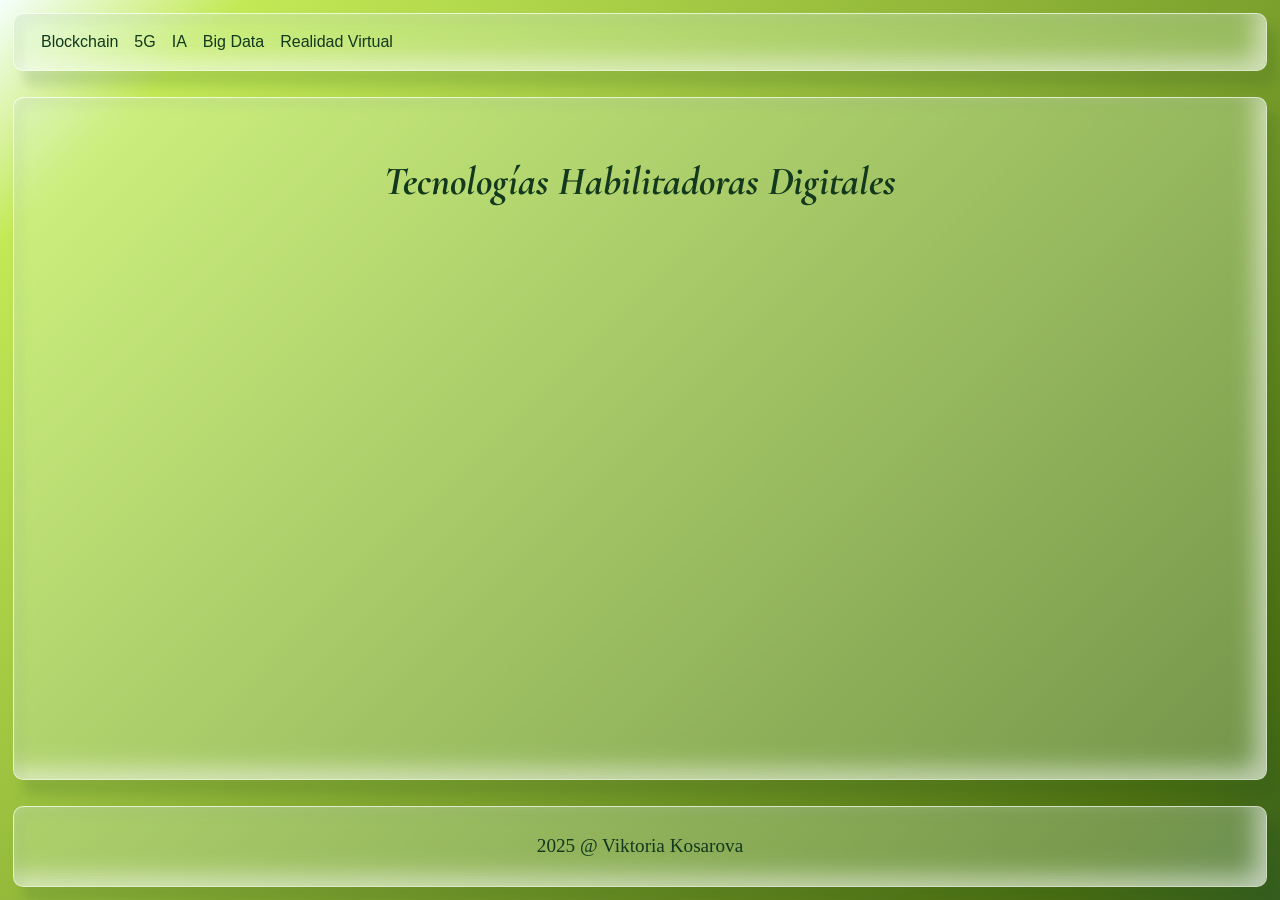
==== index.html @ 96a8b53d "casa-2" ====
<!DOCTYPE html>
<html lang="en">
<head>
    <meta charset="UTF-8">
    <meta name="viewport" content="width=device-width, initial-scale=1.0">
    <title>Digitalizacion</title>
    <link rel="stylesheet" href="css/style.css">
</head>
<body>
    <header class="bg-sec">
        <nav>
            <div class="div__icon-menu">burguer icon</div>
            <ul>
                <li><a href="blockchain.html">Blockchain</a></li>
                <li><a href="5g.html">5G</a></li>
                <li><a href="ia.html">IA</a></li>
                <li><a href="big-data.html">Big Data</a></li>
                <li><a href="realidad-virtual.html">Realidad Virtual</a></li>
                <li><a href=""></a></li>
            </ul>
        </nav>
    </header>
    <main class="bg-sec">
        <section class="section__portada">
            <h1>Tecnologías Habilitadoras Digitales</h1>
            <!-- <img src="assests/img/portada.png" alt="">  -->
        </section>
    </main>
    <footer class="bg-sec">
        <div>2025 &#64; Viktoria Kosarova</div>
    </footer>
</body>
</html>
---- css/style.css ----
@import url('https://fonts.googleapis.com/css2?family=Cormorant:ital,wght@0,300..700;1,300..700&display=swap');
:root{
    --white: #f4fffc;
    --bg-white: #ddf8d74d;
    --baby-blue: #b2fee7;
    --light-green: #c3e956;
    --green: #4d7111;
    --dark-green: #1f4b2c;
    --letter-green: #12381d;
}
*{
    padding: 0;
    margin: 0;
    box-sizing: border-box;
}
body{
    display: grid;
    grid-template-rows: auto 1fr auto;
    min-height: 100dvh;
    background: linear-gradient(-45deg,var(--dark-green) 0%, var(--green) 20%, var(--light-green) 90%, var(--white) 100%);
    background-size: 120%;
}
.bg-sec{
    margin: 0.8em;
    padding: 1.2em;

    box-shadow: inset 10px 10px 10px rgba(31,75,44,0.05),
                10px 15px 10px rgba(31,75,44,0.1),
                10px 15px 20px rgba(31,75,44,0.05),
                inset -10px -10px 25px rgba(255, 255, 255, 0.562);

    border: 1px solid rgba(255, 255, 255, 0.671);
    border-radius: 10px;

    background-color: var(--bg-white);
    backdrop-filter: blur(10px);
}
header{
    display: flex;
    flex-direction: row;
    font-family: Arial, Helvetica, sans-serif;
    nav{
        display: flex;
        flex-direction: row;
        .div__icon-menu{
            display: none;
        }
        ul{
            list-style: none;
            display: flex;
            flex-direction: row;
            li{
                padding: 0 0.5em;
                a{
                    color: var(--letter-green);
                    text-decoration: none;
                }
                a:hover{
                    /* color: var(--white);
                    text-shadow: 2px 2px 3px var(--dark-green); */
                }
            }
        }
    }
}
footer{
    div{
        color: var(--letter-green);
        font-size: 1.2em;
        text-align: center;
        padding: 0.5em;
    }
}
main{
    font-family: Arial, Helvetica, sans-serif;
}
.section__portada{
    width: 100%;
    height: 100%;
    display: flex;
    flex-direction: column;
    justify-content: start;
    align-items: center;
    h1{
        position: absolute;
        /* bottom: 0; */
        padding: 1em;
        color: var(--letter-green);
        font-family:  "Cormorant", serif;
        font-size: 2.5em;
        font-style: italic;
    }
    img{
       height: 80%;
    }
}
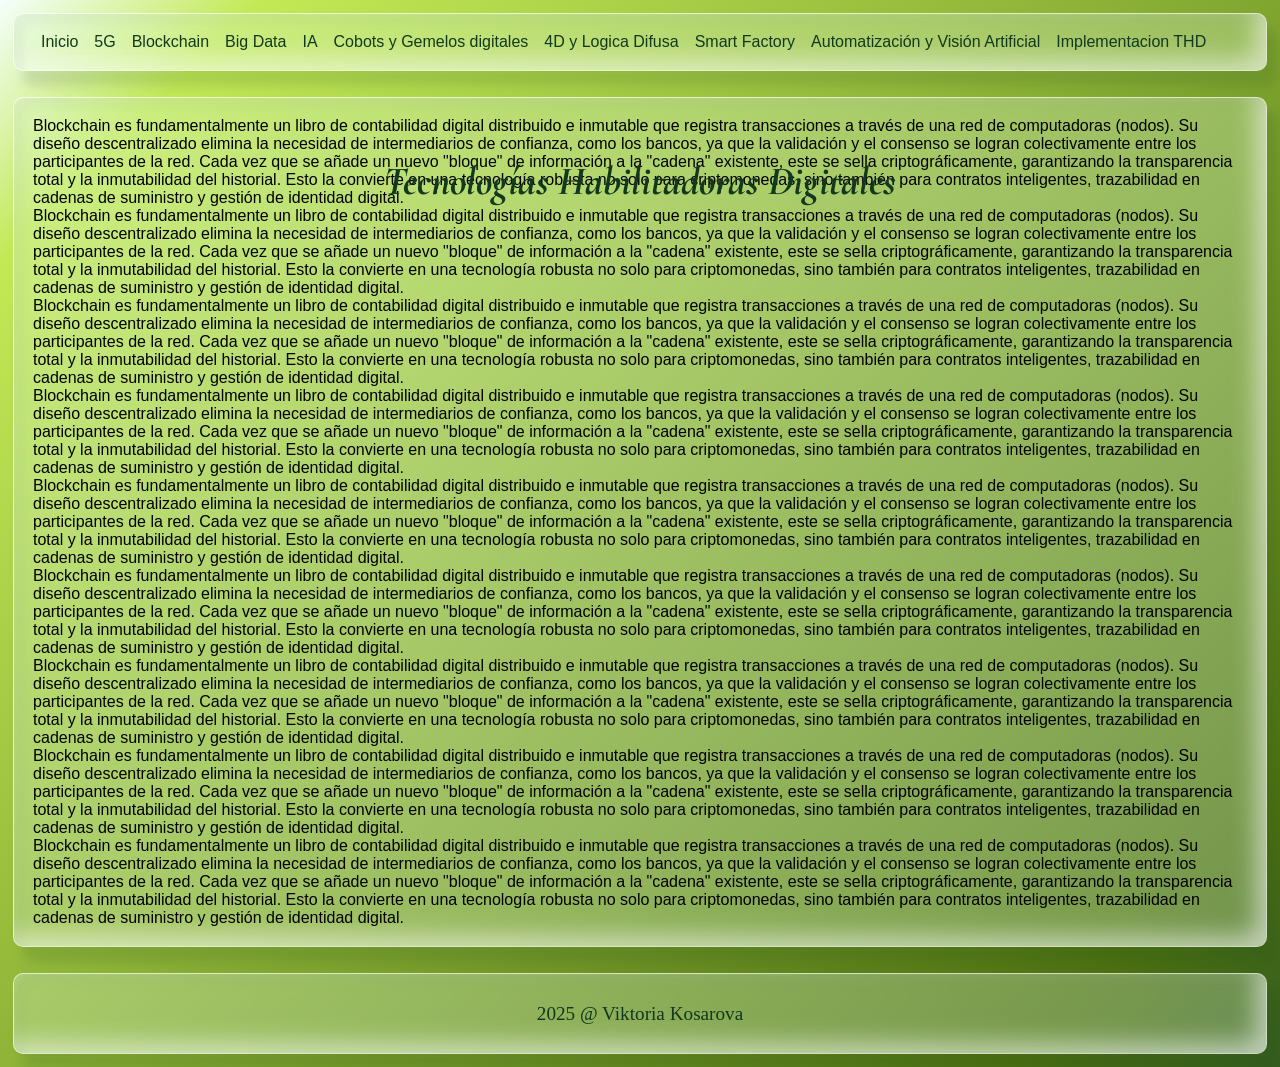
==== commit 143184a6: "clase-3" ====
--- a/index.html
+++ b/index.html
@@ -9,14 +9,20 @@
 <body>
     <header class="bg-sec">
         <nav>
-            <div class="div__icon-menu">burguer icon</div>
+            <div class="div__icon-menu">
+                <img src="/assests/img/icons/menu-bars.svg" alt="">
+            </div>
             <ul>
+                <li><a href="index.html">Inicio</a></li>
+                <li><a href="5g.html">5G</a></li>
                 <li><a href="blockchain.html">Blockchain</a></li>
-                <li><a href="5g.html">5G</a></li>
+                <li><a href="big-data.html">Big Data</a></li>
                 <li><a href="ia.html">IA</a></li>
-                <li><a href="big-data.html">Big Data</a></li>
-                <li><a href="realidad-virtual.html">Realidad Virtual</a></li>
-                <li><a href=""></a></li>
+                <li><a href="cobots-gemelos.html">Cobots y Gemelos digitales</a></li>
+                <li><a href="4d-logica.html">4D y Logica Difusa</a></li>
+                <li><a href="smart-factory.html">Smart Factory</a></li>
+                <li><a href="">Automatización y Visión Artificial</a></li>
+                <li><a href="thd.html">Implementacion THD</a></li>
             </ul>
         </nav>
     </header>
@@ -24,6 +30,106 @@
         <section class="section__portada">
             <h1>Tecnologías Habilitadoras Digitales</h1>
             <!-- <img src="assests/img/portada.png" alt="">  -->
+            <p>
+                Blockchain es fundamentalmente un libro de contabilidad digital distribuido e 
+                inmutable que registra transacciones a través de una red de computadoras (nodos). 
+                Su diseño descentralizado elimina la necesidad de intermediarios de confianza, como 
+                los bancos, ya que la validación y el consenso se logran colectivamente entre los participantes 
+                de la red. Cada vez que se añade un nuevo "bloque" de información a la "cadena" existente, 
+                este se sella criptográficamente, garantizando la transparencia total y la inmutabilidad 
+                del historial. Esto la convierte en una tecnología robusta no solo para criptomonedas, 
+                sino también para contratos inteligentes, trazabilidad en cadenas de suministro y gestión 
+                de identidad digital.
+            </p>
+            <p>
+                Blockchain es fundamentalmente un libro de contabilidad digital distribuido e 
+                inmutable que registra transacciones a través de una red de computadoras (nodos). 
+                Su diseño descentralizado elimina la necesidad de intermediarios de confianza, como 
+                los bancos, ya que la validación y el consenso se logran colectivamente entre los participantes 
+                de la red. Cada vez que se añade un nuevo "bloque" de información a la "cadena" existente, 
+                este se sella criptográficamente, garantizando la transparencia total y la inmutabilidad 
+                del historial. Esto la convierte en una tecnología robusta no solo para criptomonedas, 
+                sino también para contratos inteligentes, trazabilidad en cadenas de suministro y gestión 
+                de identidad digital.
+            </p>
+            <p>
+                Blockchain es fundamentalmente un libro de contabilidad digital distribuido e 
+                inmutable que registra transacciones a través de una red de computadoras (nodos). 
+                Su diseño descentralizado elimina la necesidad de intermediarios de confianza, como 
+                los bancos, ya que la validación y el consenso se logran colectivamente entre los participantes 
+                de la red. Cada vez que se añade un nuevo "bloque" de información a la "cadena" existente, 
+                este se sella criptográficamente, garantizando la transparencia total y la inmutabilidad 
+                del historial. Esto la convierte en una tecnología robusta no solo para criptomonedas, 
+                sino también para contratos inteligentes, trazabilidad en cadenas de suministro y gestión 
+                de identidad digital.
+            </p>
+            <p>
+                Blockchain es fundamentalmente un libro de contabilidad digital distribuido e 
+                inmutable que registra transacciones a través de una red de computadoras (nodos). 
+                Su diseño descentralizado elimina la necesidad de intermediarios de confianza, como 
+                los bancos, ya que la validación y el consenso se logran colectivamente entre los participantes 
+                de la red. Cada vez que se añade un nuevo "bloque" de información a la "cadena" existente, 
+                este se sella criptográficamente, garantizando la transparencia total y la inmutabilidad 
+                del historial. Esto la convierte en una tecnología robusta no solo para criptomonedas, 
+                sino también para contratos inteligentes, trazabilidad en cadenas de suministro y gestión 
+                de identidad digital.
+            </p>
+            <p>
+                Blockchain es fundamentalmente un libro de contabilidad digital distribuido e 
+                inmutable que registra transacciones a través de una red de computadoras (nodos). 
+                Su diseño descentralizado elimina la necesidad de intermediarios de confianza, como 
+                los bancos, ya que la validación y el consenso se logran colectivamente entre los participantes 
+                de la red. Cada vez que se añade un nuevo "bloque" de información a la "cadena" existente, 
+                este se sella criptográficamente, garantizando la transparencia total y la inmutabilidad 
+                del historial. Esto la convierte en una tecnología robusta no solo para criptomonedas, 
+                sino también para contratos inteligentes, trazabilidad en cadenas de suministro y gestión 
+                de identidad digital.
+            </p>
+            <p>
+                Blockchain es fundamentalmente un libro de contabilidad digital distribuido e 
+                inmutable que registra transacciones a través de una red de computadoras (nodos). 
+                Su diseño descentralizado elimina la necesidad de intermediarios de confianza, como 
+                los bancos, ya que la validación y el consenso se logran colectivamente entre los participantes 
+                de la red. Cada vez que se añade un nuevo "bloque" de información a la "cadena" existente, 
+                este se sella criptográficamente, garantizando la transparencia total y la inmutabilidad 
+                del historial. Esto la convierte en una tecnología robusta no solo para criptomonedas, 
+                sino también para contratos inteligentes, trazabilidad en cadenas de suministro y gestión 
+                de identidad digital.
+            </p>
+
+            <p>
+                Blockchain es fundamentalmente un libro de contabilidad digital distribuido e 
+                inmutable que registra transacciones a través de una red de computadoras (nodos). 
+                Su diseño descentralizado elimina la necesidad de intermediarios de confianza, como 
+                los bancos, ya que la validación y el consenso se logran colectivamente entre los participantes 
+                de la red. Cada vez que se añade un nuevo "bloque" de información a la "cadena" existente, 
+                este se sella criptográficamente, garantizando la transparencia total y la inmutabilidad 
+                del historial. Esto la convierte en una tecnología robusta no solo para criptomonedas, 
+                sino también para contratos inteligentes, trazabilidad en cadenas de suministro y gestión 
+                de identidad digital.
+            </p>
+            <p>
+                Blockchain es fundamentalmente un libro de contabilidad digital distribuido e 
+                inmutable que registra transacciones a través de una red de computadoras (nodos). 
+                Su diseño descentralizado elimina la necesidad de intermediarios de confianza, como 
+                los bancos, ya que la validación y el consenso se logran colectivamente entre los participantes 
+                de la red. Cada vez que se añade un nuevo "bloque" de información a la "cadena" existente, 
+                este se sella criptográficamente, garantizando la transparencia total y la inmutabilidad 
+                del historial. Esto la convierte en una tecnología robusta no solo para criptomonedas, 
+                sino también para contratos inteligentes, trazabilidad en cadenas de suministro y gestión 
+                de identidad digital.
+            </p>
+            <p>
+                Blockchain es fundamentalmente un libro de contabilidad digital distribuido e 
+                inmutable que registra transacciones a través de una red de computadoras (nodos). 
+                Su diseño descentralizado elimina la necesidad de intermediarios de confianza, como 
+                los bancos, ya que la validación y el consenso se logran colectivamente entre los participantes 
+                de la red. Cada vez que se añade un nuevo "bloque" de información a la "cadena" existente, 
+                este se sella criptográficamente, garantizando la transparencia total y la inmutabilidad 
+                del historial. Esto la convierte en una tecnología robusta no solo para criptomonedas, 
+                sino también para contratos inteligentes, trazabilidad en cadenas de suministro y gestión 
+                de identidad digital.
+            </p>
         </section>
     </main>
     <footer class="bg-sec">
--- a/css/style.css
+++ b/css/style.css
@@ -39,6 +39,9 @@
     display: flex;
     flex-direction: row;
     font-family: Arial, Helvetica, sans-serif;
+    position: sticky;
+    top: 0;
+    z-index: 50;
     nav{
         display: flex;
         flex-direction: row;
@@ -74,6 +77,13 @@
 main{
     font-family: Arial, Helvetica, sans-serif;
 }
+h1{
+    padding: 1em;
+    color: var(--letter-green);
+    font-family:  "Cormorant", serif;
+    font-size: 2.5em;
+    font-style: italic;
+}
 .section__portada{
     width: 100%;
     height: 100%;
@@ -93,4 +103,29 @@
     img{
        height: 80%;
     }
+}
+
+@media (width <= 1200px) {
+    header{
+        nav{
+            
+            .div__icon-menu{
+                display: block;
+                width: 50px;
+            } 
+            ul{
+                display: none;
+            }
+        }
+        nav:hover{
+            display: flex;
+            flex-direction: column; 
+            ul{
+               display: flex;
+                flex-direction: column;
+            }
+        }
+    }
+    
+    
 }
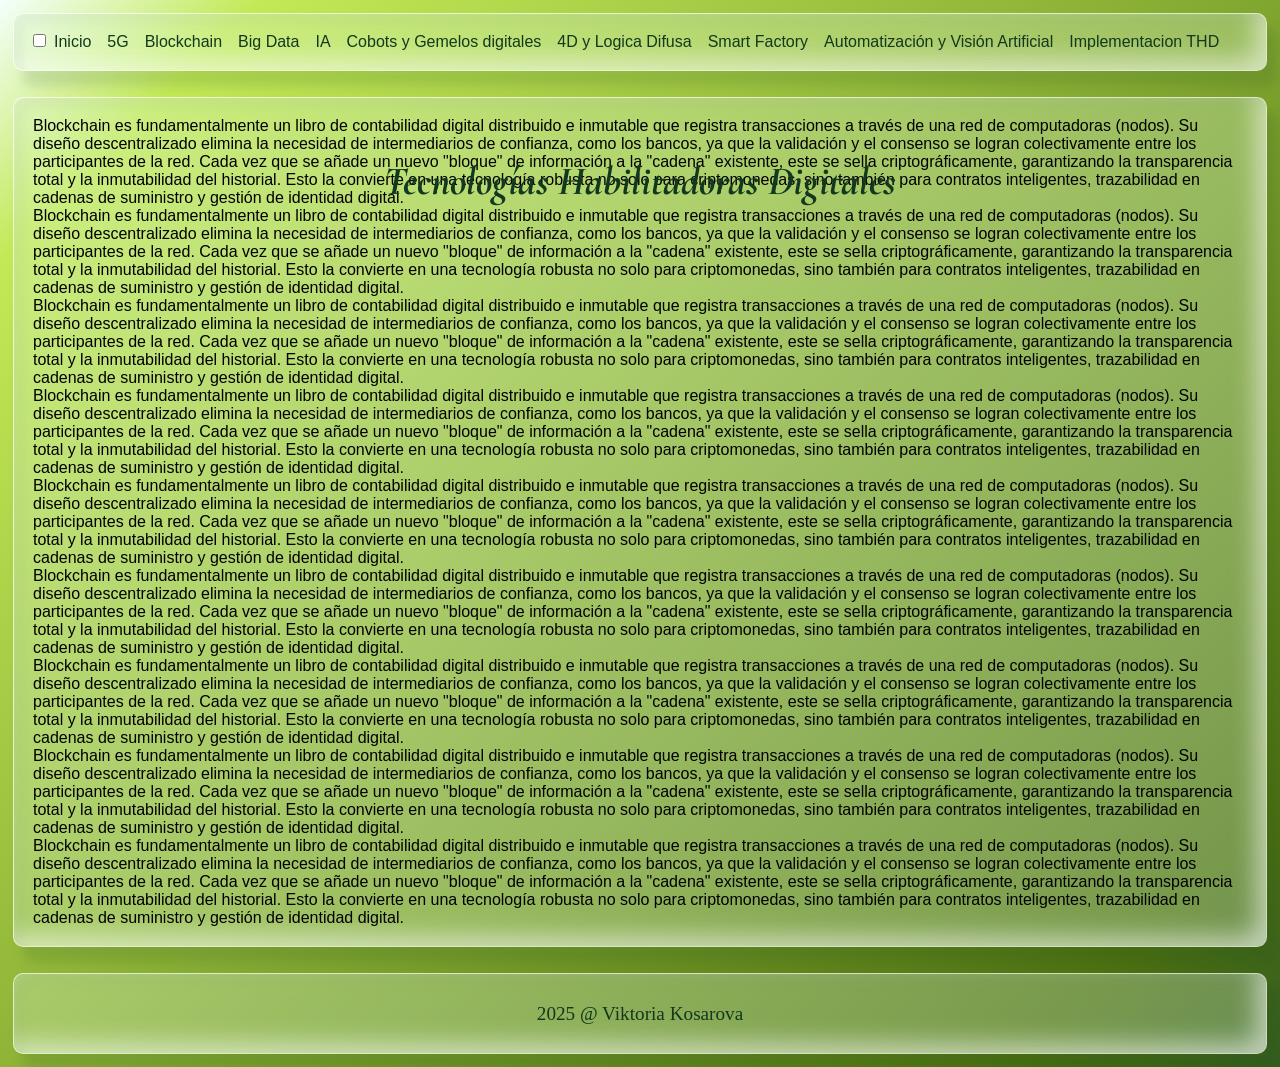
==== commit 0805ae86: "clase 11-12-25" ====
--- a/index.html
+++ b/index.html
@@ -9,6 +9,9 @@
 <body>
     <header class="bg-sec">
         <nav>
+            <form action="" id="form__icon-menu">
+                <input type="checkbox" id="input__icon-menu">
+            </form>
             <div class="div__icon-menu">
                 <img src="/assests/img/icons/menu-bars.svg" alt="">
             </div>
--- a/css/style.css
+++ b/css/style.css
@@ -108,7 +108,8 @@
 @media (width <= 1200px) {
     header{
         nav{
-            
+            display: flex;
+            flex-direction: column;
             .div__icon-menu{
                 display: block;
                 width: 50px;
@@ -117,13 +118,21 @@
                 display: none;
             }
         }
-        nav:hover{
+        nav:active{
+            
+            background-color: red;
+        }
+        .div__icon-menu:active ~ ul{
             display: flex;
-            flex-direction: column; 
-            ul{
-               display: flex;
-                flex-direction: column;
-            }
+            flex-direction: column;
+            position: absolute;
+            height: 50vh;
+            width: 100%;
+            margin-top: 93px;
+            z-index: 45;
+            top: 0;
+            left: 0;
+            background-color: var(--light-green);
         }
     }
     
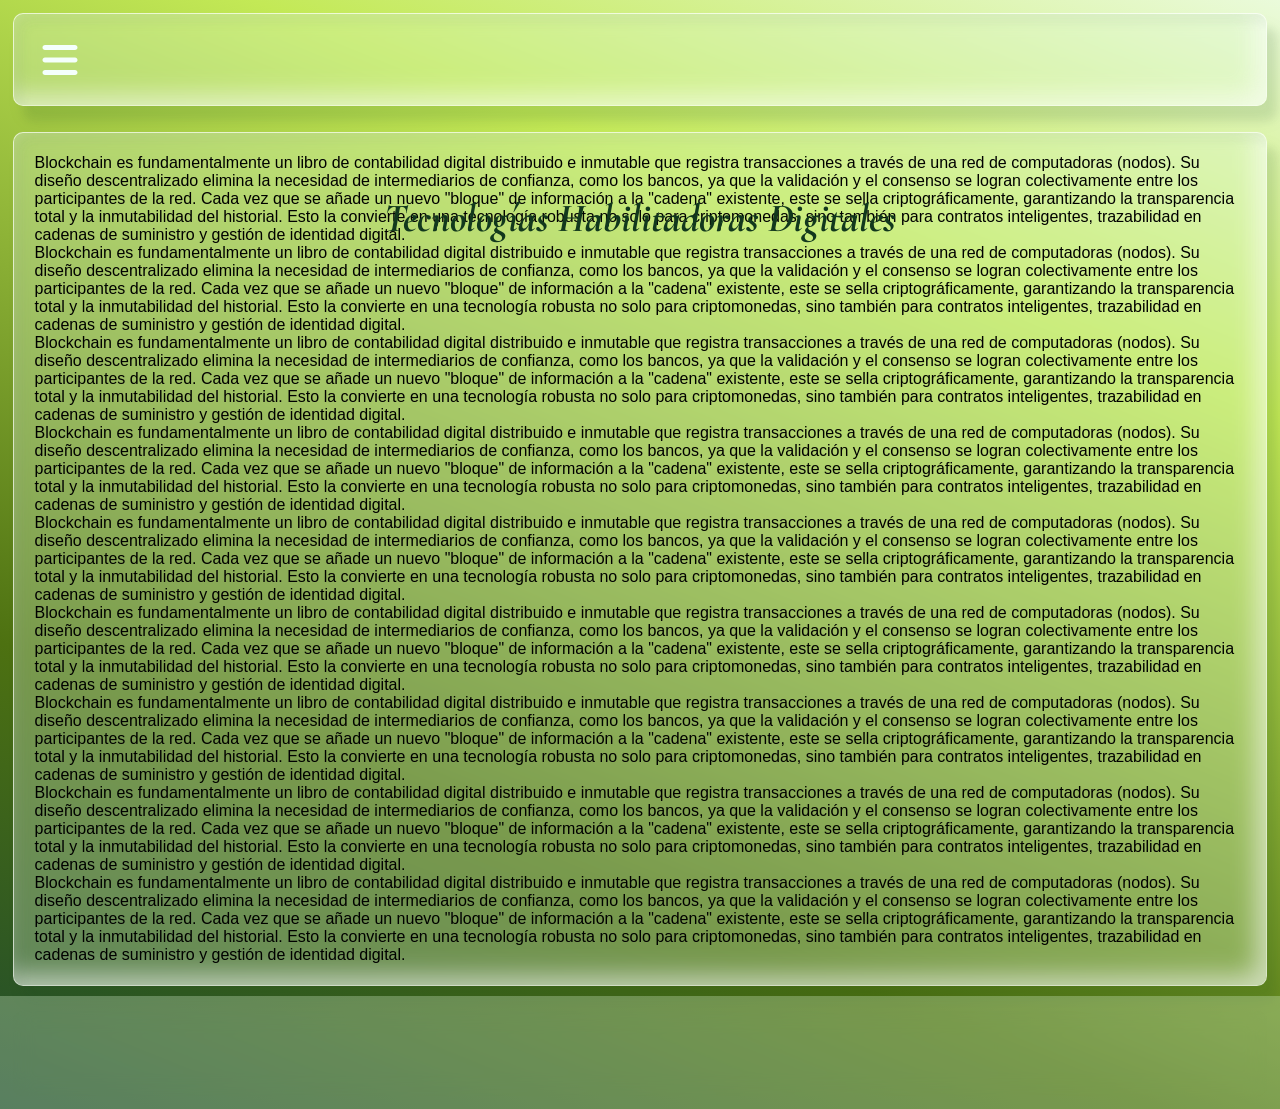
==== commit 31ffc733: "text x" ====
--- a/index.html
+++ b/index.html
@@ -9,19 +9,17 @@
 <body>
     <header class="bg-sec">
         <nav>
-            <form action="" id="form__icon-menu">
-                <input type="checkbox" id="input__icon-menu">
+            <form action="" id="form-icon-menu">
+                <input type="checkbox" id="icon-menu">
             </form>
-            <div class="div__icon-menu">
-                <img src="/assests/img/icons/menu-bars.svg" alt="">
-            </div>
-            <ul>
+            <ul class="ul__menu">
                 <li><a href="index.html">Inicio</a></li>
                 <li><a href="5g.html">5G</a></li>
                 <li><a href="blockchain.html">Blockchain</a></li>
                 <li><a href="big-data.html">Big Data</a></li>
                 <li><a href="ia.html">IA</a></li>
                 <li><a href="cobots-gemelos.html">Cobots y Gemelos digitales</a></li>
+                
                 <li><a href="4d-logica.html">4D y Logica Difusa</a></li>
                 <li><a href="smart-factory.html">Smart Factory</a></li>
                 <li><a href="">Automatización y Visión Artificial</a></li>
--- a/css/style.css
+++ b/css/style.css
@@ -2,7 +2,8 @@
 :root{
     --white: #f4fffc;
     --bg-white: #ddf8d74d;
-    --baby-blue: #b2fee7;
+    --bg-white-intense: #d4fdf28c;
+    --baby-blue: #affde6;
     --light-green: #c3e956;
     --green: #4d7111;
     --dark-green: #1f4b2c;
@@ -17,12 +18,65 @@
     display: grid;
     grid-template-rows: auto 1fr auto;
     min-height: 100dvh;
-    background: linear-gradient(-45deg,var(--dark-green) 0%, var(--green) 20%, var(--light-green) 90%, var(--white) 100%);
+    background: linear-gradient(202deg,rgba(244, 255, 252, 1) 0%, rgba(195, 233, 86, 1) 30%, rgba(77, 113, 17, 1) 73%, rgba(31, 75, 44, 1) 100%);
     background-size: 120%;
 }
+body:has(#icon-menu:checked){
+        
+        .ul__menu{
+            position: absolute;
+            height: 50vh;
+            width: 100%;
+
+            margin: 0;
+            margin-top: calc(0.8em + 93px) ;
+
+            z-index: 45;
+            top: 0;
+            left: 0;
+
+            background-color: var(--light-green);
+
+            display: flex;
+            flex-direction: column;
+
+            padding: 1.2em;
+
+            box-shadow: inset 10px 10px 10px rgba(31,75,44,0.05),
+                        10px 15px 10px rgba(31,75,44,0.1),
+                        10px 15px 20px rgba(31,75,44,0.05),
+                        inset -10px -10px 25px rgba(255, 255, 255, 0.562);
+
+            border: 1px solid rgba(255, 255, 255, 0.671);
+            border-radius: 10px;
+            backdrop-filter: blur(10px);
+            li{
+                width: 100%;
+                a{
+                    display: block;
+                    color: var(--letter-green);
+                    text-decoration: none;
+                    padding: 0.5em;
+                }
+                a:hover{
+                    background-color: var(--bg-white);
+                    box-shadow: inset 10px 10px 10px rgba(31,75,44,0.05),
+                    10px 15px 10px rgba(31,75,44,0.1),
+                    10px 15px 20px rgba(31,75,44,0.05),
+                    inset -10px -10px 25px rgba(255, 255, 255, 0.562);
+
+                    border: 1px solid rgba(255, 255, 255, 0.671);
+                    border-radius: 10px;
+
+                    background-color: var(--bg-white);
+                    backdrop-filter: blur(10px);
+                }
+            }
+        }
+    }
 .bg-sec{
     margin: 0.8em;
-    padding: 1.2em;
+    padding: 1.3em;
 
     box-shadow: inset 10px 10px 10px rgba(31,75,44,0.05),
                 10px 15px 10px rgba(31,75,44,0.1),
@@ -34,6 +88,20 @@
 
     background-color: var(--bg-white);
     backdrop-filter: blur(10px);
+}
+
+#icon-menu{
+    display: block;
+    width: 50px;
+    height: 50px;
+    appearance: none;
+    background-image: url('/assests/img/icons/menu-bars.svg');
+}
+#icon-menu:checked{
+    background-image: url('/assests/img/icons/menu-close.png');
+    background-position: center;
+    background-size: 36px 36px;
+    background-repeat: no-repeat;
 }
 header{
     display: flex;
@@ -44,14 +112,14 @@
     z-index: 50;
     nav{
         display: flex;
-        flex-direction: row;
-        .div__icon-menu{
-            display: none;
-        }
+        flex-direction: column;
+
         ul{
             list-style: none;
             display: flex;
             flex-direction: row;
+
+            display: none;
             li{
                 padding: 0 0.5em;
                 a{
@@ -59,13 +127,12 @@
                     text-decoration: none;
                 }
                 a:hover{
-                    /* color: var(--white);
-                    text-shadow: 2px 2px 3px var(--dark-green); */
+                    color: var(--white);
                 }
             }
         }
     }
-}
+} 
 footer{
     div{
         color: var(--letter-green);
@@ -76,13 +143,30 @@
 }
 main{
     font-family: Arial, Helvetica, sans-serif;
-}
-h1{
-    padding: 1em;
+    display: flex;
+    flex-direction: column;
+    .bg-sec{
+        /* max-width: 1200px; */
+    }
+}
+.sec__titulo{
+    display: flex;
+    justify-content: center;
+    align-items: center;
+    border-radius: 2em;
+    background-color: var(--bg-white-intense);
+}
+.sec__circulo{
+     border-radius: 50%;
+}
+.h1__titulo{
     color: var(--letter-green);
+    /* color: var(--light-green); */
     font-family:  "Cormorant", serif;
-    font-size: 2.5em;
-    font-style: italic;
+    font-size: 3em;
+    padding: 0.8em;
+
+    /* text-shadow: 2px 2px 2px var(--green), -1px -1px 2px var(--white); */
 }
 .section__portada{
     width: 100%;
@@ -105,36 +189,90 @@
     }
 }
 
+/* info sectciones */
+
+.div__2-elements-row{
+    display: flex;
+    flex-direction: row;
+    align-items: center;
+}
+.p__text{
+    text-indent: 2em;
+    text-align: justify;
+}
+
+.h2__puntos-clave{
+    color: var(--letter-green);
+    font-family:  "Cormorant", serif;
+    padding-bottom: 0.8em;
+    font-style: italic;
+    font-size: 1.8em;
+}
+.ul__puntos-clave{
+    padding: 0 1em;
+}
+.ul__links{
+    list-style: none;
+    width: 100%;
+    li{
+        padding: 0.5em 0;
+        a{
+            color: var(--baby-blue);
+            text-decoration: none;
+        }
+        a:hover{
+            text-decoration: underline;
+        }
+    }
+}
+.div__imagen-bc{
+    width: 40%;
+    img{
+        max-width: 400px;
+    }
+}
+.max-h-sec{
+    height: 100%;
+}
+.w-sec-60{
+    width: 60%;
+}
+.alig-item{
+    display: flex;
+    flex-direction: column;
+    justify-content: center;
+    p{
+        padding: 1em;
+    }
+    
+}
+.div-w-50{
+    width: 50%;
+}
+.div__co-geme{
+    align-items: start;
+}
 @media (width <= 1200px) {
-    header{
-        nav{
-            display: flex;
-            flex-direction: column;
-            .div__icon-menu{
-                display: block;
-                width: 50px;
-            } 
-            ul{
-                display: none;
-            }
-        }
-        nav:active{
-            
-            background-color: red;
-        }
-        .div__icon-menu:active ~ ul{
-            display: flex;
-            flex-direction: column;
-            position: absolute;
-            height: 50vh;
-            width: 100%;
-            margin-top: 93px;
-            z-index: 45;
-            top: 0;
-            left: 0;
-            background-color: var(--light-green);
-        }
-    }
-    
+    .div__imagen-bc{
+        img{
+            max-width: 300px;
+        }
+    }  
+}
+
+@media (width <= 770px){
+    img{
+        max-width: 400px;
+    }
+    .div__2-elements-row{
+        display: flex;
+        flex-direction: column;
+        align-items: center;
+    }
+    .sec__titulo{
+        border-radius: 2em;
+        padding: 0.2em;
+        /* width: 60vw; */
+    }
     
 }
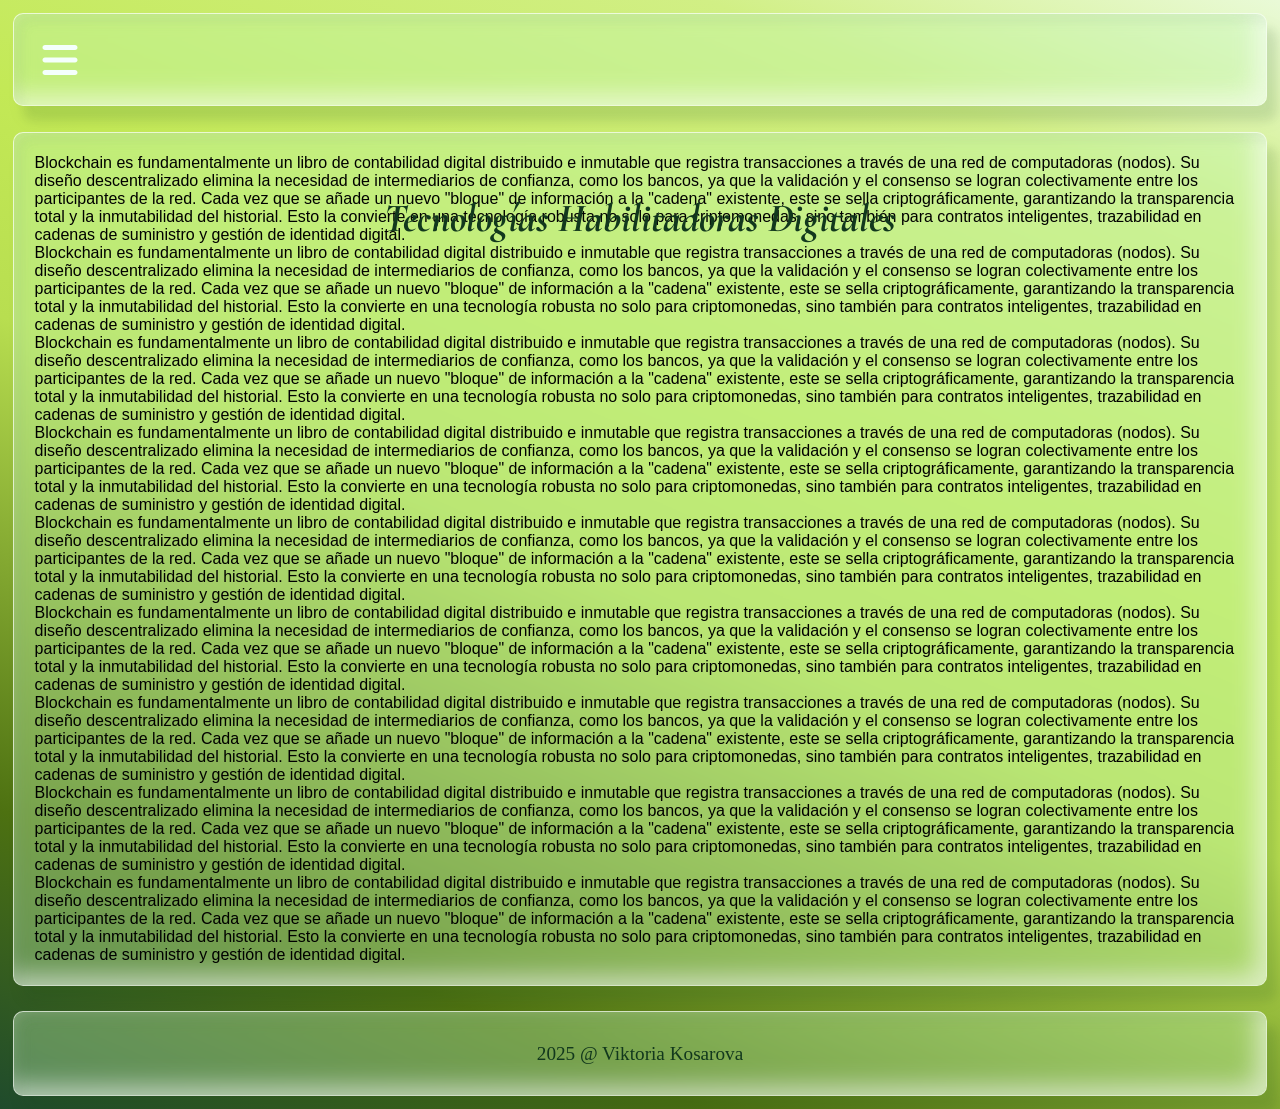
==== commit 4a448220: "falta glosario" ====
--- a/index.html
+++ b/index.html
@@ -17,12 +17,10 @@
                 <li><a href="5g.html">5G</a></li>
                 <li><a href="blockchain.html">Blockchain</a></li>
                 <li><a href="big-data.html">Big Data</a></li>
-                <li><a href="ia.html">IA</a></li>
                 <li><a href="cobots-gemelos.html">Cobots y Gemelos digitales</a></li>
-                
                 <li><a href="4d-logica.html">4D y Logica Difusa</a></li>
                 <li><a href="smart-factory.html">Smart Factory</a></li>
-                <li><a href="">Automatización y Visión Artificial</a></li>
+                <li><a href="auto-vision.html">Automatización y Visión Artificial</a></li>
                 <li><a href="thd.html">Implementacion THD</a></li>
             </ul>
         </nav>
--- a/css/style.css
+++ b/css/style.css
@@ -1,7 +1,7 @@
 @import url('https://fonts.googleapis.com/css2?family=Cormorant:ital,wght@0,300..700;1,300..700&display=swap');
 :root{
     --white: #f4fffc;
-    --bg-white: #ddf8d74d;
+    --bg-white: #c1f7b55d;
     --bg-white-intense: #d4fdf28c;
     --baby-blue: #affde6;
     --light-green: #c3e956;
@@ -18,7 +18,7 @@
     display: grid;
     grid-template-rows: auto 1fr auto;
     min-height: 100dvh;
-    background: linear-gradient(202deg,rgba(244, 255, 252, 1) 0%, rgba(195, 233, 86, 1) 30%, rgba(77, 113, 17, 1) 73%, rgba(31, 75, 44, 1) 100%);
+    background: linear-gradient(203deg,rgba(244, 255, 252, 1) 0%, rgba(209, 239, 133, 1) 20%, rgba(195, 233, 86, 1) 42%, rgba(184, 222, 80, 1) 55%, rgba(77, 113, 17, 1) 83%, rgba(31, 75, 44, 1) 100%);
     background-size: 120%;
 }
 body:has(#icon-menu:checked){
@@ -74,6 +74,13 @@
             }
         }
     }
+ul{
+    list-style-image: url('../assests/img/icons/icon-ul.png');
+}
+img{
+    width: 100%;
+}
+
 .bg-sec{
     margin: 0.8em;
     padding: 1.3em;
@@ -95,10 +102,10 @@
     width: 50px;
     height: 50px;
     appearance: none;
-    background-image: url('/assests/img/icons/menu-bars.svg');
+    background-image: url('../assests/img/icons/menu-bars.svg');
 }
 #icon-menu:checked{
-    background-image: url('/assests/img/icons/menu-close.png');
+    background-image: url('../assests/img/icons/menu-close.png');
     background-position: center;
     background-size: 36px 36px;
     background-repeat: no-repeat;
@@ -210,6 +217,7 @@
 }
 .ul__puntos-clave{
     padding: 0 1em;
+    list-style-image: url('../assests/img/icons/icon-ul.png');
 }
 .ul__links{
     list-style: none;
@@ -226,7 +234,7 @@
     }
 }
 .div__imagen-bc{
-    width: 40%;
+    /*width: 40%;*/
     img{
         max-width: 400px;
     }
@@ -252,6 +260,29 @@
 .div__co-geme{
     align-items: start;
 }
+.div__img-elementos{
+    display: flex;
+    justify-content: center;
+    align-items: center;
+    img{
+        max-width: 400px;
+        filter: drop-shadow(3px 3px 5px var(--green));
+    }
+}
+.div__img-logica{
+    img{
+        min-width: 50vw;
+    }
+}
+.ul-in-ul{
+    padding-left: 2em;
+}
+.ul__caracte-prin{
+    padding: 0 1em;
+}
+.img_round-corn{
+    border-radius: 0.5em;
+}
 @media (width <= 1200px) {
     .div__imagen-bc{
         img{
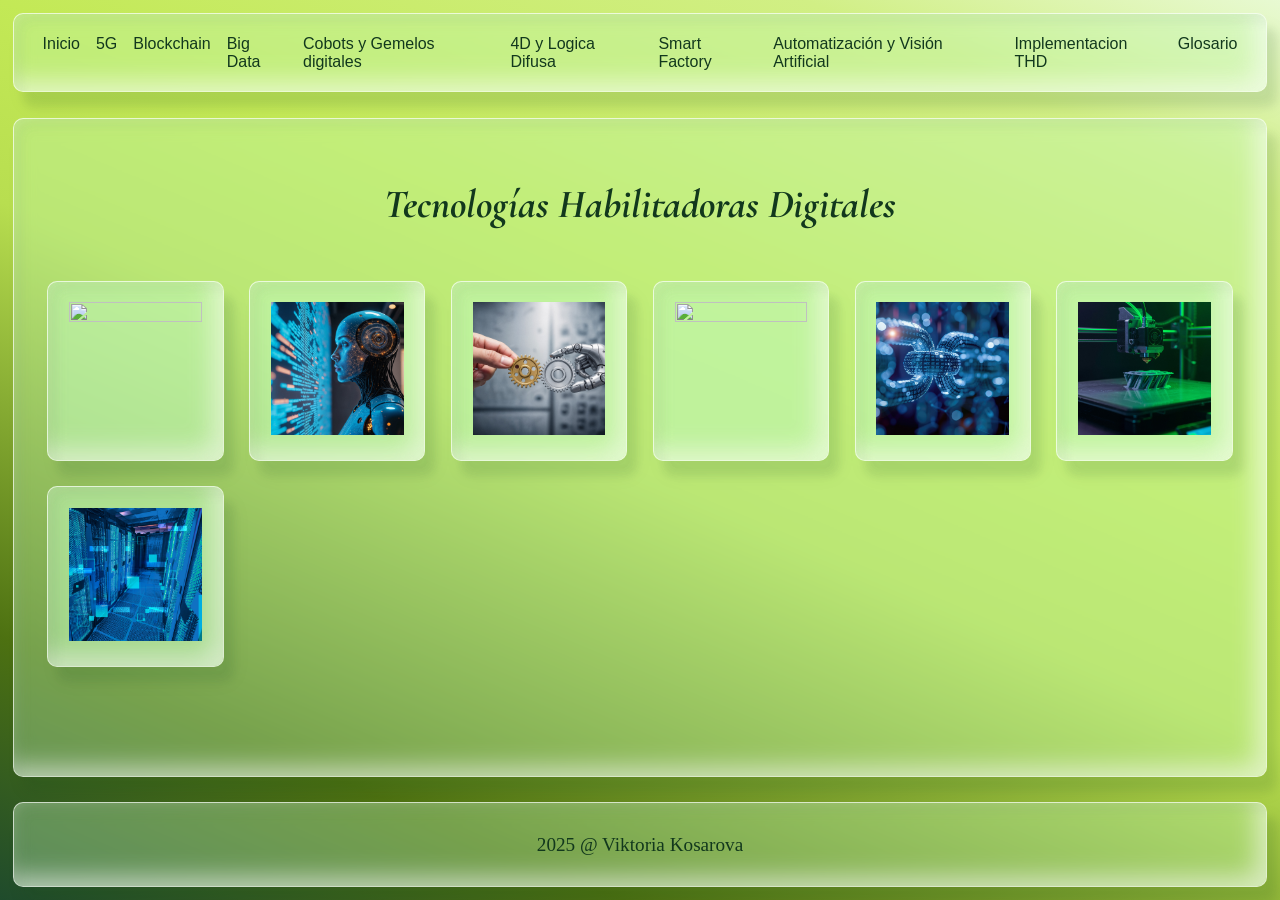
==== commit c5a92b0e: "terminado" ====
--- a/index.html
+++ b/index.html
@@ -22,113 +22,36 @@
                 <li><a href="smart-factory.html">Smart Factory</a></li>
                 <li><a href="auto-vision.html">Automatización y Visión Artificial</a></li>
                 <li><a href="thd.html">Implementacion THD</a></li>
+                <li><a href="glosario.html">Glosario</a></li>
             </ul>
         </nav>
     </header>
     <main class="bg-sec">
         <section class="section__portada">
             <h1>Tecnologías Habilitadoras Digitales</h1>
-            <!-- <img src="assests/img/portada.png" alt="">  -->
-            <p>
-                Blockchain es fundamentalmente un libro de contabilidad digital distribuido e 
-                inmutable que registra transacciones a través de una red de computadoras (nodos). 
-                Su diseño descentralizado elimina la necesidad de intermediarios de confianza, como 
-                los bancos, ya que la validación y el consenso se logran colectivamente entre los participantes 
-                de la red. Cada vez que se añade un nuevo "bloque" de información a la "cadena" existente, 
-                este se sella criptográficamente, garantizando la transparencia total y la inmutabilidad 
-                del historial. Esto la convierte en una tecnología robusta no solo para criptomonedas, 
-                sino también para contratos inteligentes, trazabilidad en cadenas de suministro y gestión 
-                de identidad digital.
-            </p>
-            <p>
-                Blockchain es fundamentalmente un libro de contabilidad digital distribuido e 
-                inmutable que registra transacciones a través de una red de computadoras (nodos). 
-                Su diseño descentralizado elimina la necesidad de intermediarios de confianza, como 
-                los bancos, ya que la validación y el consenso se logran colectivamente entre los participantes 
-                de la red. Cada vez que se añade un nuevo "bloque" de información a la "cadena" existente, 
-                este se sella criptográficamente, garantizando la transparencia total y la inmutabilidad 
-                del historial. Esto la convierte en una tecnología robusta no solo para criptomonedas, 
-                sino también para contratos inteligentes, trazabilidad en cadenas de suministro y gestión 
-                de identidad digital.
-            </p>
-            <p>
-                Blockchain es fundamentalmente un libro de contabilidad digital distribuido e 
-                inmutable que registra transacciones a través de una red de computadoras (nodos). 
-                Su diseño descentralizado elimina la necesidad de intermediarios de confianza, como 
-                los bancos, ya que la validación y el consenso se logran colectivamente entre los participantes 
-                de la red. Cada vez que se añade un nuevo "bloque" de información a la "cadena" existente, 
-                este se sella criptográficamente, garantizando la transparencia total y la inmutabilidad 
-                del historial. Esto la convierte en una tecnología robusta no solo para criptomonedas, 
-                sino también para contratos inteligentes, trazabilidad en cadenas de suministro y gestión 
-                de identidad digital.
-            </p>
-            <p>
-                Blockchain es fundamentalmente un libro de contabilidad digital distribuido e 
-                inmutable que registra transacciones a través de una red de computadoras (nodos). 
-                Su diseño descentralizado elimina la necesidad de intermediarios de confianza, como 
-                los bancos, ya que la validación y el consenso se logran colectivamente entre los participantes 
-                de la red. Cada vez que se añade un nuevo "bloque" de información a la "cadena" existente, 
-                este se sella criptográficamente, garantizando la transparencia total y la inmutabilidad 
-                del historial. Esto la convierte en una tecnología robusta no solo para criptomonedas, 
-                sino también para contratos inteligentes, trazabilidad en cadenas de suministro y gestión 
-                de identidad digital.
-            </p>
-            <p>
-                Blockchain es fundamentalmente un libro de contabilidad digital distribuido e 
-                inmutable que registra transacciones a través de una red de computadoras (nodos). 
-                Su diseño descentralizado elimina la necesidad de intermediarios de confianza, como 
-                los bancos, ya que la validación y el consenso se logran colectivamente entre los participantes 
-                de la red. Cada vez que se añade un nuevo "bloque" de información a la "cadena" existente, 
-                este se sella criptográficamente, garantizando la transparencia total y la inmutabilidad 
-                del historial. Esto la convierte en una tecnología robusta no solo para criptomonedas, 
-                sino también para contratos inteligentes, trazabilidad en cadenas de suministro y gestión 
-                de identidad digital.
-            </p>
-            <p>
-                Blockchain es fundamentalmente un libro de contabilidad digital distribuido e 
-                inmutable que registra transacciones a través de una red de computadoras (nodos). 
-                Su diseño descentralizado elimina la necesidad de intermediarios de confianza, como 
-                los bancos, ya que la validación y el consenso se logran colectivamente entre los participantes 
-                de la red. Cada vez que se añade un nuevo "bloque" de información a la "cadena" existente, 
-                este se sella criptográficamente, garantizando la transparencia total y la inmutabilidad 
-                del historial. Esto la convierte en una tecnología robusta no solo para criptomonedas, 
-                sino también para contratos inteligentes, trazabilidad en cadenas de suministro y gestión 
-                de identidad digital.
-            </p>
-
-            <p>
-                Blockchain es fundamentalmente un libro de contabilidad digital distribuido e 
-                inmutable que registra transacciones a través de una red de computadoras (nodos). 
-                Su diseño descentralizado elimina la necesidad de intermediarios de confianza, como 
-                los bancos, ya que la validación y el consenso se logran colectivamente entre los participantes 
-                de la red. Cada vez que se añade un nuevo "bloque" de información a la "cadena" existente, 
-                este se sella criptográficamente, garantizando la transparencia total y la inmutabilidad 
-                del historial. Esto la convierte en una tecnología robusta no solo para criptomonedas, 
-                sino también para contratos inteligentes, trazabilidad en cadenas de suministro y gestión 
-                de identidad digital.
-            </p>
-            <p>
-                Blockchain es fundamentalmente un libro de contabilidad digital distribuido e 
-                inmutable que registra transacciones a través de una red de computadoras (nodos). 
-                Su diseño descentralizado elimina la necesidad de intermediarios de confianza, como 
-                los bancos, ya que la validación y el consenso se logran colectivamente entre los participantes 
-                de la red. Cada vez que se añade un nuevo "bloque" de información a la "cadena" existente, 
-                este se sella criptográficamente, garantizando la transparencia total y la inmutabilidad 
-                del historial. Esto la convierte en una tecnología robusta no solo para criptomonedas, 
-                sino también para contratos inteligentes, trazabilidad en cadenas de suministro y gestión 
-                de identidad digital.
-            </p>
-            <p>
-                Blockchain es fundamentalmente un libro de contabilidad digital distribuido e 
-                inmutable que registra transacciones a través de una red de computadoras (nodos). 
-                Su diseño descentralizado elimina la necesidad de intermediarios de confianza, como 
-                los bancos, ya que la validación y el consenso se logran colectivamente entre los participantes 
-                de la red. Cada vez que se añade un nuevo "bloque" de información a la "cadena" existente, 
-                este se sella criptográficamente, garantizando la transparencia total y la inmutabilidad 
-                del historial. Esto la convierte en una tecnología robusta no solo para criptomonedas, 
-                sino también para contratos inteligentes, trazabilidad en cadenas de suministro y gestión 
-                de identidad digital.
-            </p>
+            <div class="div__grid-portada">
+                <div class="bg-sec">
+                    <img src="assests/img/img/Visión Artificial.jpg" alt="">
+                </div>
+                <div class="bg-sec">
+                    <img src="assests/img/img/robot-ia.jpg" alt="">
+                </div>
+                <div class="bg-sec">
+                    <img src="assests/img/img/industry-4.jpg" alt="">
+                </div>
+                <div class="bg-sec">
+                    <img src="assests/img/img/robot-factory.jpg" alt="">
+                </div>
+                <div class="bg-sec">
+                    <img src="assests/img/img/blockchain.jpg" alt="">
+                </div>
+                <div class="bg-sec">
+                    <img src="assests/img/img/3d-printer.jpg" alt="">
+                </div>
+                <div class="bg-sec">
+                    <img src="assests/img/img/servidor.jpg" alt="">
+                </div>
+            </div>
         </section>
     </main>
     <footer class="bg-sec">
--- a/css/style.css
+++ b/css/style.css
@@ -21,11 +21,284 @@
     background: linear-gradient(203deg,rgba(244, 255, 252, 1) 0%, rgba(209, 239, 133, 1) 20%, rgba(195, 233, 86, 1) 42%, rgba(184, 222, 80, 1) 55%, rgba(77, 113, 17, 1) 83%, rgba(31, 75, 44, 1) 100%);
     background-size: 120%;
 }
-body:has(#icon-menu:checked){
+ul{
+    list-style-image: url('../assests/img/icons/icon-ul.png');
+}
+img{
+    width: 100%;
+}
+
+.bg-sec{
+    margin: 0.8em;
+    padding: 1.3em;
+
+    box-shadow: inset 10px 10px 10px rgba(31,75,44,0.05),
+                10px 15px 10px rgba(31,75,44,0.1),
+                10px 15px 20px rgba(31,75,44,0.05),
+                inset -10px -10px 25px rgba(255, 255, 255, 0.562);
+
+    border: 1px solid rgba(255, 255, 255, 0.671);
+    border-radius: 10px;
+
+    background-color: var(--bg-white);
+    backdrop-filter: blur(10px);
+}
+header{
+    display: flex;
+    flex-direction: row;
+    font-family: Arial, Helvetica, sans-serif;
+    position: sticky;
+    top: 0;
+    z-index: 50;
+    nav{
+        display: flex;
+        flex-direction: column;
+
+        ul{
+            list-style: none;
+            display: flex;
+            flex-direction: row;
+
+            /* display: none; */
+            li{
+                padding: 0 0.5em;
+                a{
+                    color: var(--letter-green);
+                    text-decoration: none;
+                }
+                a:hover{
+                    color: var(--white);
+                }
+            }
+        }
+    }
+} 
+#icon-menu{
+    display: none;
+}
+footer{
+    div{
+        color: var(--letter-green);
+        font-size: 1.2em;
+        text-align: center;
+        padding: 0.5em;
+    }
+}
+main{
+    font-family: Arial, Helvetica, sans-serif;
+    display: flex;
+    flex-direction: column;
+    .bg-sec{
+        /* max-width: 1200px; */
+    }
+}
+.sec__titulo{
+    display: flex;
+    justify-content: center;
+    align-items: center;
+    border-radius: 2em;
+    background-color: var(--bg-white-intense);
+}
+.sec__circulo{
+     border-radius: 50%;
+}
+.h1__titulo{
+    color: var(--letter-green);
+    /* color: var(--light-green); */
+    font-family:  "Cormorant", serif;
+    font-size: 3em;
+    padding: 0.8em;
+
+    /* text-shadow: 2px 2px 2px var(--green), -1px -1px 2px var(--white); */
+}
+.section__portada{
+    width: 100%;
+    height: 100%;
+    display: flex;
+    flex-direction: column;
+    justify-content: start;
+    align-items: center;
+    h1{
+        /* bottom: 0; */
+        padding: 1em;
+        color: var(--letter-green);
+        font-family:  "Cormorant", serif;
+        font-size: 2.5em;
+        font-style: italic;
+    }
+}
+.div__grid-portada{
+    display: grid;
+    grid-template-columns: 
+    repeat(auto-fit, minmax(200px , 1fr));
+    img{
+        aspect-ratio: 1 / 1;
+        object-fit: cover;
+    }
+}
+
+/* info sectciones */
+
+.div__2-elements-row{
+    display: flex;
+    flex-direction: row;
+    align-items: center;
+}
+.p__text{
+    text-indent: 2em;
+    text-align: justify;
+}
+
+.h2__puntos-clave{
+    color: var(--letter-green);
+    font-family:  "Cormorant", serif;
+    padding-bottom: 0.8em;
+    font-style: italic;
+    font-size: 1.8em;
+}
+.ul__puntos-clave{
+    padding: 0 1em;
+    list-style-image: url('../assests/img/icons/icon-ul.png');
+}
+.ul__links{
+    list-style: none;
+    width: 100%;
+    li{
+        padding: 0.5em 0;
+        a{
+            color: var(--baby-blue);
+            text-decoration: none;
+        }
+        a:hover{
+            text-decoration: underline;
+        }
+    }
+}
+.div__imagen-bc{
+    /*width: 40%;*/
+    img{
+        max-width: 400px;
+    }
+}
+.max-h-sec{
+    height: 100%;
+}
+.w-sec-60{
+    width: 60%;
+}
+.alig-item{
+    display: flex;
+    flex-direction: column;
+    justify-content: center;
+    p{
+        padding: 1em;
+    }
+    
+}
+.div-w-50{
+    width: 50%;
+}
+.div__co-geme{
+    align-items: start;
+}
+.div__img-elementos{
+    display: flex;
+    justify-content: center;
+    align-items: center;
+    img{
+        max-width: 400px;
+        filter: drop-shadow(3px 3px 5px var(--green));
+    }
+}
+.div__img-logica{
+    img{
+        min-width: 50vw;
+    }
+}
+.ul-in-ul{
+    padding-left: 2em;
+}
+.ul__caracte-prin{
+    padding: 0 1em;
+}
+.img_round-corn{
+    border-radius: 0.5em;
+}
+/* GLOSARIO */
+
+.div__plabra{
+    display: flex;
+    justify-content: space-between;
+    align-items: center;
+}
+.div__definicion{
+    background-color: var(--bg-white);
+    padding: 1em;
+    box-shadow: inset 2px 2px 7px var(--green);
+    display: none;
+    height: auto;
+}
+.mostrar{
+    display: block;
+    animation: mostar-definicion 0.5s ease-in;
+    overflow: hidden;
+}
+@keyframes mostar-definicion {
+    0%{
+        height: 0px;
+        padding: 0 1em;
+    }
+    100%{
+        height: 140px;
+    }
+}
+.ocultar{
+    display: none;
+}
+.button_definicion{
+    font-family:  "Cormorant", serif;
+    font-weight: bold;
+    font-size: 1.2em;
+    appearance: none;
+    background: none;
+    border: none;
+    display: flex;
+    flex-direction: row;
+    align-items: center;
+    cursor: pointer;
+    img{
+        filter: drop-shadow(2px 2px 1px var(--green));
+    }
+}
+@media (width <= 1200px) {
+    .div__imagen-bc{
+        img{
+            max-width: 300px;
+        }
+    }  
+    #icon-menu{
+        display: block;
+        width: 50px;
+        height: 50px;
+        appearance: none;
+        background-image: url('../assests/img/icons/menu-bars.svg');
+    }
+    #icon-menu:checked{
+        background-image: url('../assests/img/icons/menu-close.png');
+        background-position: center;
+        background-size: 36px 36px;
+        background-repeat: no-repeat;
+    }
+    header{
+        .ul__menu{
+            display: none;
+        }
+    }
+    body:has(#icon-menu:checked){
         
         .ul__menu{
             position: absolute;
-            height: 50vh;
+            height: 60vh;
             width: 100%;
 
             margin: 0;
@@ -74,221 +347,6 @@
             }
         }
     }
-ul{
-    list-style-image: url('../assests/img/icons/icon-ul.png');
-}
-img{
-    width: 100%;
-}
-
-.bg-sec{
-    margin: 0.8em;
-    padding: 1.3em;
-
-    box-shadow: inset 10px 10px 10px rgba(31,75,44,0.05),
-                10px 15px 10px rgba(31,75,44,0.1),
-                10px 15px 20px rgba(31,75,44,0.05),
-                inset -10px -10px 25px rgba(255, 255, 255, 0.562);
-
-    border: 1px solid rgba(255, 255, 255, 0.671);
-    border-radius: 10px;
-
-    background-color: var(--bg-white);
-    backdrop-filter: blur(10px);
-}
-
-#icon-menu{
-    display: block;
-    width: 50px;
-    height: 50px;
-    appearance: none;
-    background-image: url('../assests/img/icons/menu-bars.svg');
-}
-#icon-menu:checked{
-    background-image: url('../assests/img/icons/menu-close.png');
-    background-position: center;
-    background-size: 36px 36px;
-    background-repeat: no-repeat;
-}
-header{
-    display: flex;
-    flex-direction: row;
-    font-family: Arial, Helvetica, sans-serif;
-    position: sticky;
-    top: 0;
-    z-index: 50;
-    nav{
-        display: flex;
-        flex-direction: column;
-
-        ul{
-            list-style: none;
-            display: flex;
-            flex-direction: row;
-
-            display: none;
-            li{
-                padding: 0 0.5em;
-                a{
-                    color: var(--letter-green);
-                    text-decoration: none;
-                }
-                a:hover{
-                    color: var(--white);
-                }
-            }
-        }
-    }
-} 
-footer{
-    div{
-        color: var(--letter-green);
-        font-size: 1.2em;
-        text-align: center;
-        padding: 0.5em;
-    }
-}
-main{
-    font-family: Arial, Helvetica, sans-serif;
-    display: flex;
-    flex-direction: column;
-    .bg-sec{
-        /* max-width: 1200px; */
-    }
-}
-.sec__titulo{
-    display: flex;
-    justify-content: center;
-    align-items: center;
-    border-radius: 2em;
-    background-color: var(--bg-white-intense);
-}
-.sec__circulo{
-     border-radius: 50%;
-}
-.h1__titulo{
-    color: var(--letter-green);
-    /* color: var(--light-green); */
-    font-family:  "Cormorant", serif;
-    font-size: 3em;
-    padding: 0.8em;
-
-    /* text-shadow: 2px 2px 2px var(--green), -1px -1px 2px var(--white); */
-}
-.section__portada{
-    width: 100%;
-    height: 100%;
-    display: flex;
-    flex-direction: column;
-    justify-content: start;
-    align-items: center;
-    h1{
-        position: absolute;
-        /* bottom: 0; */
-        padding: 1em;
-        color: var(--letter-green);
-        font-family:  "Cormorant", serif;
-        font-size: 2.5em;
-        font-style: italic;
-    }
-    img{
-       height: 80%;
-    }
-}
-
-/* info sectciones */
-
-.div__2-elements-row{
-    display: flex;
-    flex-direction: row;
-    align-items: center;
-}
-.p__text{
-    text-indent: 2em;
-    text-align: justify;
-}
-
-.h2__puntos-clave{
-    color: var(--letter-green);
-    font-family:  "Cormorant", serif;
-    padding-bottom: 0.8em;
-    font-style: italic;
-    font-size: 1.8em;
-}
-.ul__puntos-clave{
-    padding: 0 1em;
-    list-style-image: url('../assests/img/icons/icon-ul.png');
-}
-.ul__links{
-    list-style: none;
-    width: 100%;
-    li{
-        padding: 0.5em 0;
-        a{
-            color: var(--baby-blue);
-            text-decoration: none;
-        }
-        a:hover{
-            text-decoration: underline;
-        }
-    }
-}
-.div__imagen-bc{
-    /*width: 40%;*/
-    img{
-        max-width: 400px;
-    }
-}
-.max-h-sec{
-    height: 100%;
-}
-.w-sec-60{
-    width: 60%;
-}
-.alig-item{
-    display: flex;
-    flex-direction: column;
-    justify-content: center;
-    p{
-        padding: 1em;
-    }
-    
-}
-.div-w-50{
-    width: 50%;
-}
-.div__co-geme{
-    align-items: start;
-}
-.div__img-elementos{
-    display: flex;
-    justify-content: center;
-    align-items: center;
-    img{
-        max-width: 400px;
-        filter: drop-shadow(3px 3px 5px var(--green));
-    }
-}
-.div__img-logica{
-    img{
-        min-width: 50vw;
-    }
-}
-.ul-in-ul{
-    padding-left: 2em;
-}
-.ul__caracte-prin{
-    padding: 0 1em;
-}
-.img_round-corn{
-    border-radius: 0.5em;
-}
-@media (width <= 1200px) {
-    .div__imagen-bc{
-        img{
-            max-width: 300px;
-        }
-    }  
 }
 
 @media (width <= 770px){
@@ -305,5 +363,10 @@
         padding: 0.2em;
         /* width: 60vw; */
     }
-    
+    .div__plabra{
+        h2{
+            font-size: 1.2em;
+            max-width: 220px;
+        }
+    }
 }
